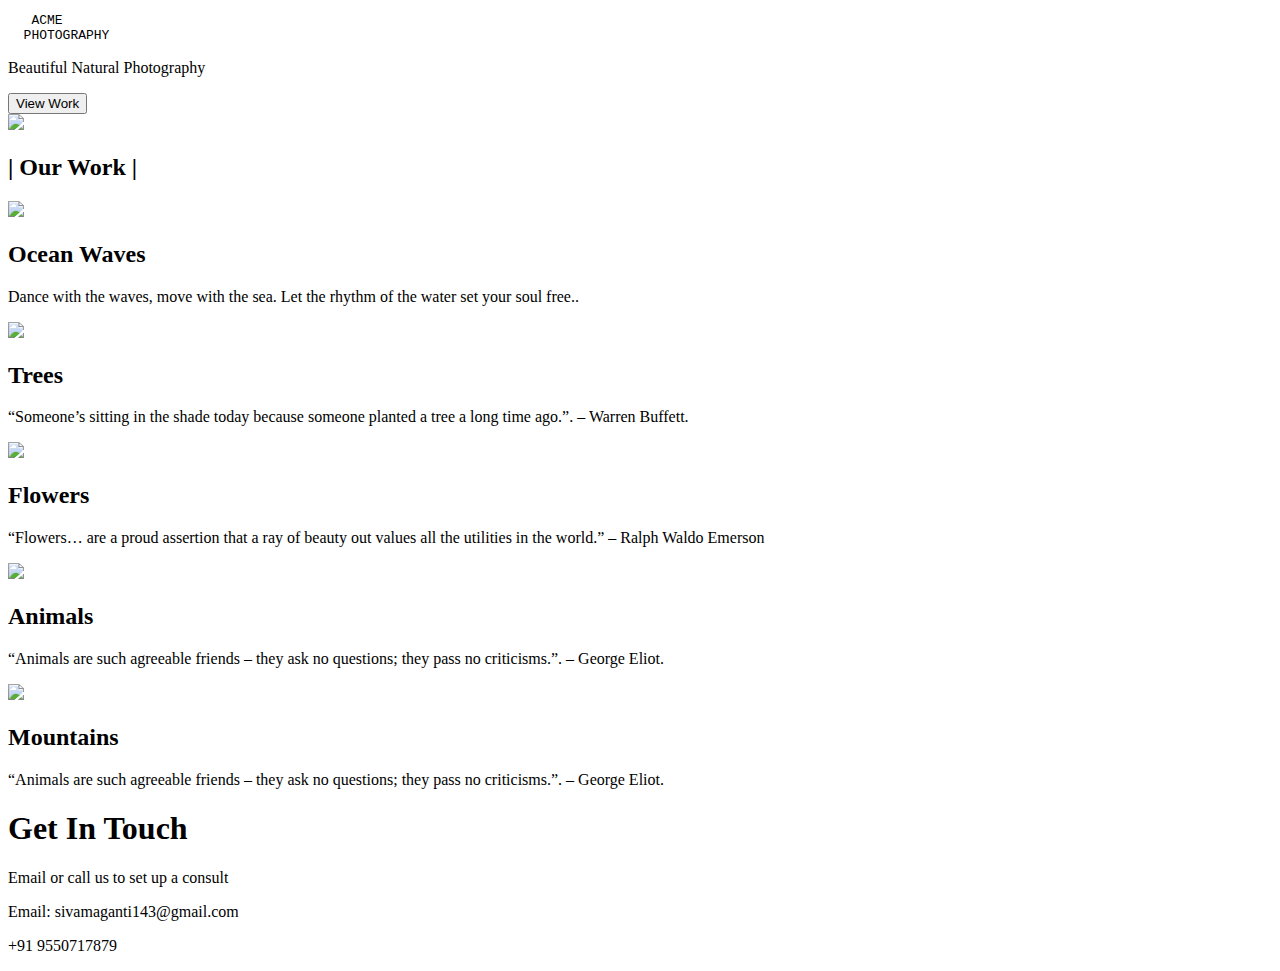
==== index.html @ f1c97372 "Rename photography.html to index.html" ====
<!DOCTYPE html>
<html>
<head>
	<meta charset="utf-8">
	<titleAcme Photography</title>
    <link rel="stylesheet" type="text/css" href="Photography.css">
</head>
<body>
  <main>
     <div class="one">
     	<div class="one1">
     	<pre>   ACME 
  PHOTOGRAPHY</pre>
     	<p>Beautiful Natural Photography</p>
     	<button>View Work</button>
        </div>

        <div class="one11">
        	<img src="https://source.unsplash.com/De8wMYoSSBc">
        </div>
     </div>
     <div class="work">
     	<h2>|  Our Work  |</h2>
     </div>
     <div class="pic2">
         <img src="https://images.wallpaperscraft.com/image/waves_spray_water_152311_1920x1080.jpg">
     </div>

     <div class="pic2t">
         <h2>Ocean Waves</h2>
         <p>Dance with the waves, move with the sea. Let the rhythm of the water set your soul free..</p>
     </div>
     <div class="pic3">
       <img src="https://images.unsplash.com/photo-1621872111378-4f8340e9cb90?crop=entropy&cs=tinysrgb&fit=crop&fm=jpg&h=900&ixid=MnwxfDB8MXxyYW5kb218fHx8fHx8fHwxNjI0NzI1MzMx&ixlib=rb-1.2.1&q=80&utm_campaign=api-credit&utm_medium=referral&utm_source=unsplash_source&w=1600">
     </div>
      <div class="pic3t">
         <h2>Trees</h2>
         <p>“Someone’s sitting in the shade today because someone planted a tree a long time ago.”. – Warren Buffett.</p>
     </div></p>
     </div>

     <div class="pic4">
       <img src="https://images.unsplash.com/photo-1521208916306-71fce562015a?crop=entropy&cs=tinysrgb&fit=crop&fm=jpg&h=900&ixid=MnwxfDB8MXxyYW5kb218fHx8fHx8fHwxNjI0NzI1ODI4&ixlib=rb-1.2.1&q=80&utm_campaign=api-credit&utm_medium=referral&utm_source=unsplash_source&w=1600">
     </div>
      <div class="pic4t">
         <h2>Flowers</h2>
         <p>“Flowers… are a proud assertion that a ray of beauty out values all the utilities in the world.” – Ralph Waldo Emerson</p>
     </div></p>
     </div>
    </main> 
    <div class="pic5">
       <img src="https://images.unsplash.com/photo-1458724338480-79bc7a8352e4?crop=entropy&cs=tinysrgb&fit=crop&fm=jpg&h=900&ixid=MnwxfDB8MXxyYW5kb218fHx8fHx8fHwxNjI0NzI2MTM4&ixlib=rb-1.2.1&q=80&utm_campaign=api-credit&utm_medium=referral&utm_source=unsplash_source&w=1600">
     </div>
      <div class="pic5t">
         <h2>Animals</h2>
         <p>“Animals are such agreeable friends – they ask no questions; they pass no criticisms.”. – George Eliot.</p>
     </div></p>
     </div>
     <div class="pic6">
       <img src="https://images.unsplash.com/photo-1494625927555-6ec4433b1571?crop=entropy&cs=tinysrgb&fit=crop&fm=jpg&h=900&ixid=MnwxfDB8MXxyYW5kb218fHx8fHx8fHwxNjI0NzI2MjY5&ixlib=rb-1.2.1&q=80&utm_campaign=api-credit&utm_medium=referral&utm_source=unsplash_source&w=1600">
     </div>
      <div class="pic6t">
         <h2>Mountains</h2>
         <p>“Animals are such agreeable friends – they ask no questions; they pass no criticisms.”. – George Eliot.</p>
     </div></p>
     </div>

     <div class="end">
          <h1>Get In Touch</h1>
          <p>Email or call us to set up a consult</p>
          <p>Email: sivamaganti143@gmail.com</p>
          <p>+91 9550717879</p>
     </div>
</body>
</html>
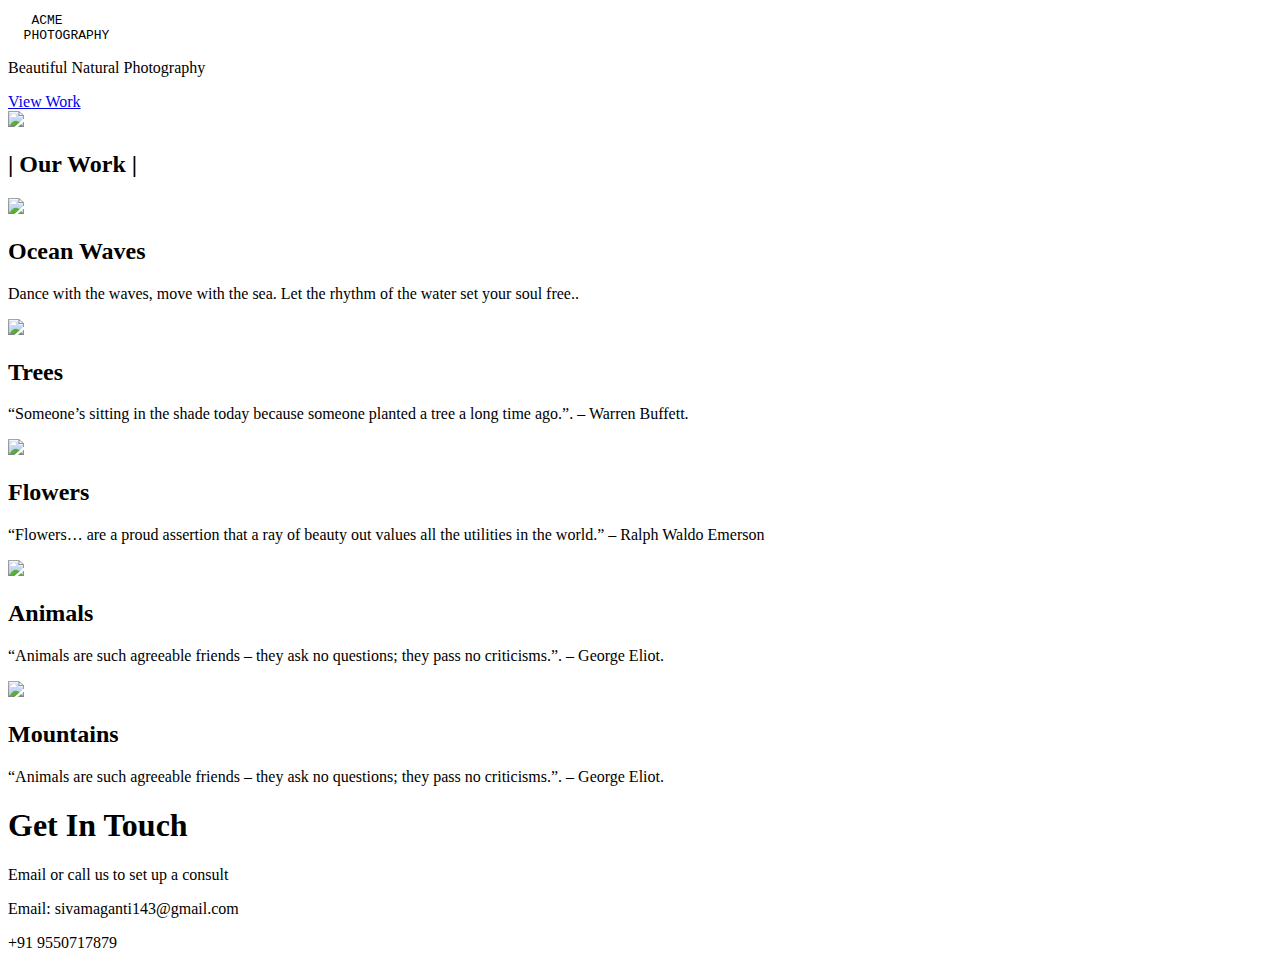
==== commit 8a457639: "Update index.html" ====
--- a/index.html
+++ b/index.html
@@ -12,14 +12,14 @@
      	<pre>   ACME 
   PHOTOGRAPHY</pre>
      	<p>Beautiful Natural Photography</p>
-     	<button>View Work</button>
+     	<a href="#work">View Work</a>
         </div>
 
         <div class="one11">
         	<img src="https://source.unsplash.com/De8wMYoSSBc">
         </div>
      </div>
-     <div class="work">
+     <div id="work">
      	<h2>|  Our Work  |</h2>
      </div>
      <div class="pic2">
